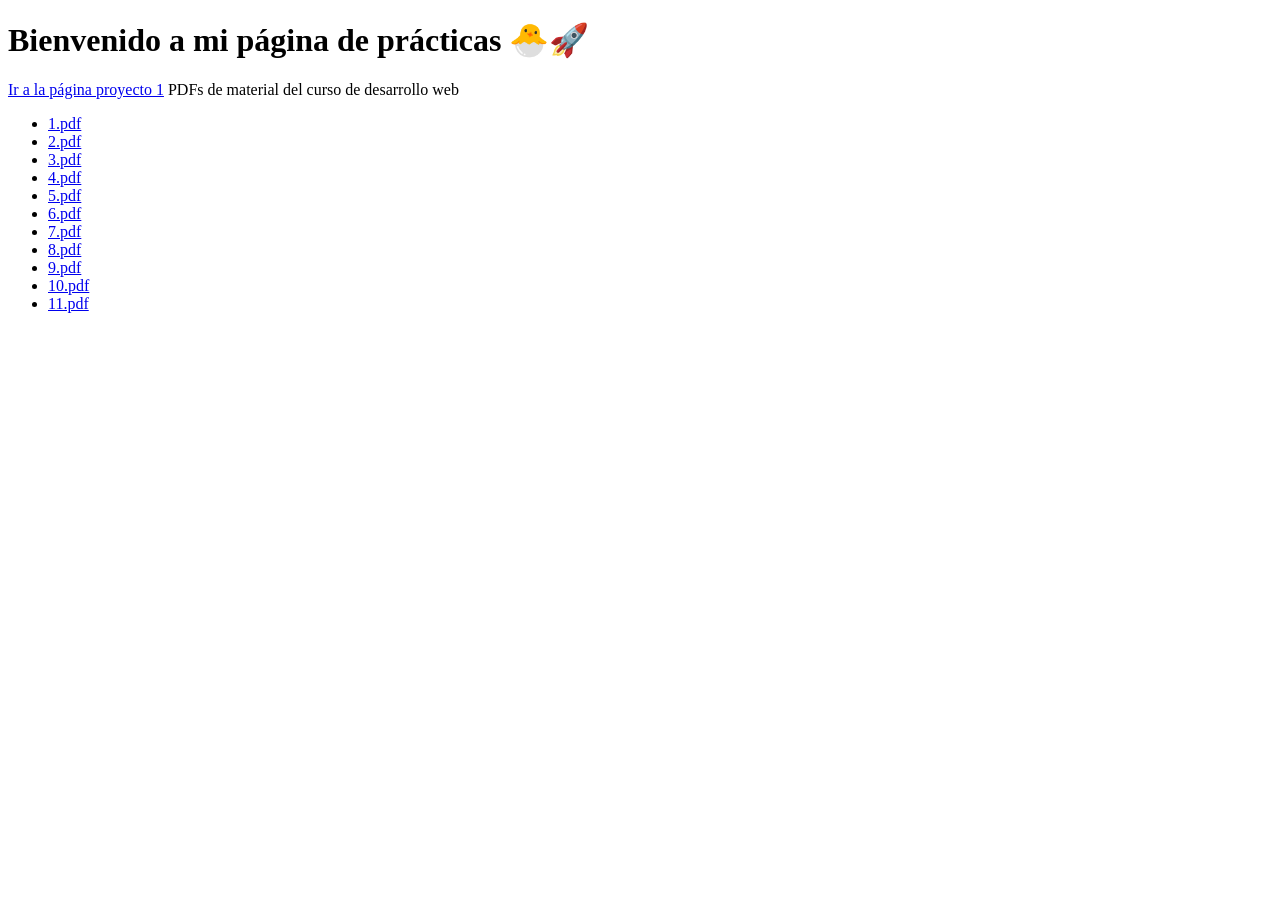
==== index.html @ c9be0c50 "feat: carpeta de los materiales del curso y un index basico que mostrara todas las practicas realiza" ====
<!DOCTYPE html>
<html lang="es">
<head>
    <meta charset="UTF-8">
    <meta name="viewport" content="width=device-width, initial-scale=1.0">
    <title>Inicio pagina de mis practicas 🐣🚀</title>
</head>
<body>
    <h1>Bienvenido a mi página de prácticas 🐣🚀</h1>

    <a href="freelancer_inicio/index.html">Ir a la página proyecto 1</a>

    PDFs de material del curso de desarrollo web
    <ul>
        <li><a href="Material Desarrollo web completo/01-El+Rol+de+HTML.pdf">1.pdf</a></li>
        <li><a href="Material Desarrollo web completo/02-Los+Elementos+de+HTML.pdf">2.pdf</a></li>
        <li><a href="Material Desarrollo web completo/03-El+Modelo+de+caja.pdf">3.pdf</a></li>
        <li><a href="Material Desarrollo web completo/04-Flexbox.pdf">4.pdf</a></li>
        <li><a href="Material Desarrollo web completo/05-Grid.pdf">5.pdf</a></li>
        <li><a href="Material Desarrollo web completo/06-Responsive.pdf">6.pdf</a></li>
        <li><a href="Material Desarrollo web completo/07-Formularios.pdf">7.pdf</a></li>
        <li><a href="Material Desarrollo web completo/08-Animaciones.pdf">8.pdf</a></li>
        <li><a href="Material Desarrollo web completo/09-Performance.pdf">9.pdf</a></li>
        <li><a href="Material Desarrollo web completo/10-Accesibilidad.pdf">10.pdf</a></li>
        <li><a href="Material Desarrollo web completo/11-SEO.pdf">11.pdf</a></li>
    </ul>

    
    
</body>
</html>
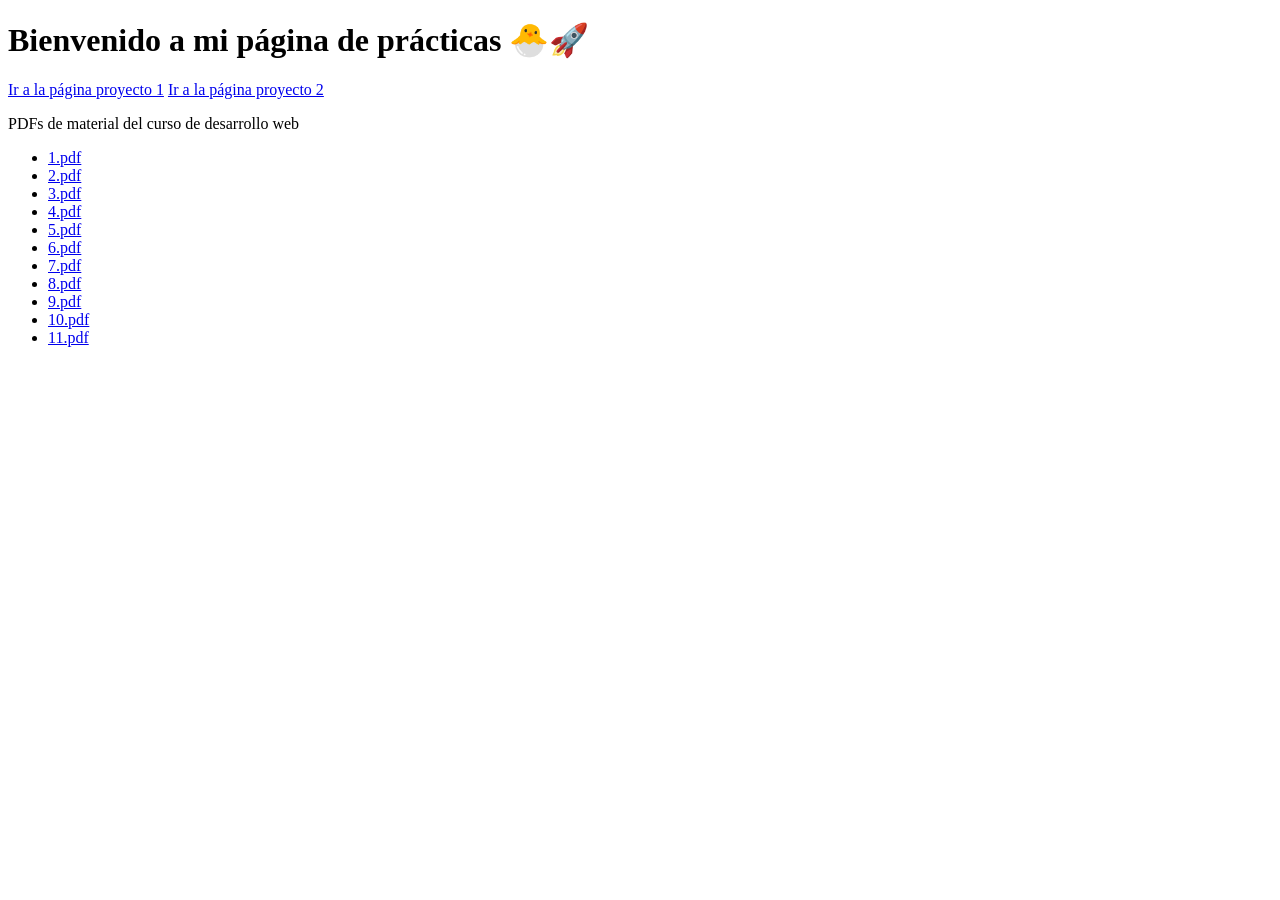
==== commit bf434ce7: "fix: correccion de urls por cambio nombre proyectos" ====
--- a/index.html
+++ b/index.html
@@ -8,9 +8,11 @@
 <body>
     <h1>Bienvenido a mi página de prácticas 🐣🚀</h1>
 
-    <a href="freelancer_inicio/index.html">Ir a la página proyecto 1</a>
+    <a href="./01 sitio freelancer/index.html">Ir a la página proyecto 1</a>
+    <a href="./02 frontend store/index.html">Ir a la página proyecto 2</a>
+    
 
-    PDFs de material del curso de desarrollo web
+    <p>PDFs de material del curso de desarrollo web</p>
     <ul>
         <li><a href="Material Desarrollo web completo/01-El+Rol+de+HTML.pdf">1.pdf</a></li>
         <li><a href="Material Desarrollo web completo/02-Los+Elementos+de+HTML.pdf">2.pdf</a></li>
@@ -23,6 +25,7 @@
         <li><a href="Material Desarrollo web completo/09-Performance.pdf">9.pdf</a></li>
         <li><a href="Material Desarrollo web completo/10-Accesibilidad.pdf">10.pdf</a></li>
         <li><a href="Material Desarrollo web completo/11-SEO.pdf">11.pdf</a></li>
+
     </ul>
 
     
